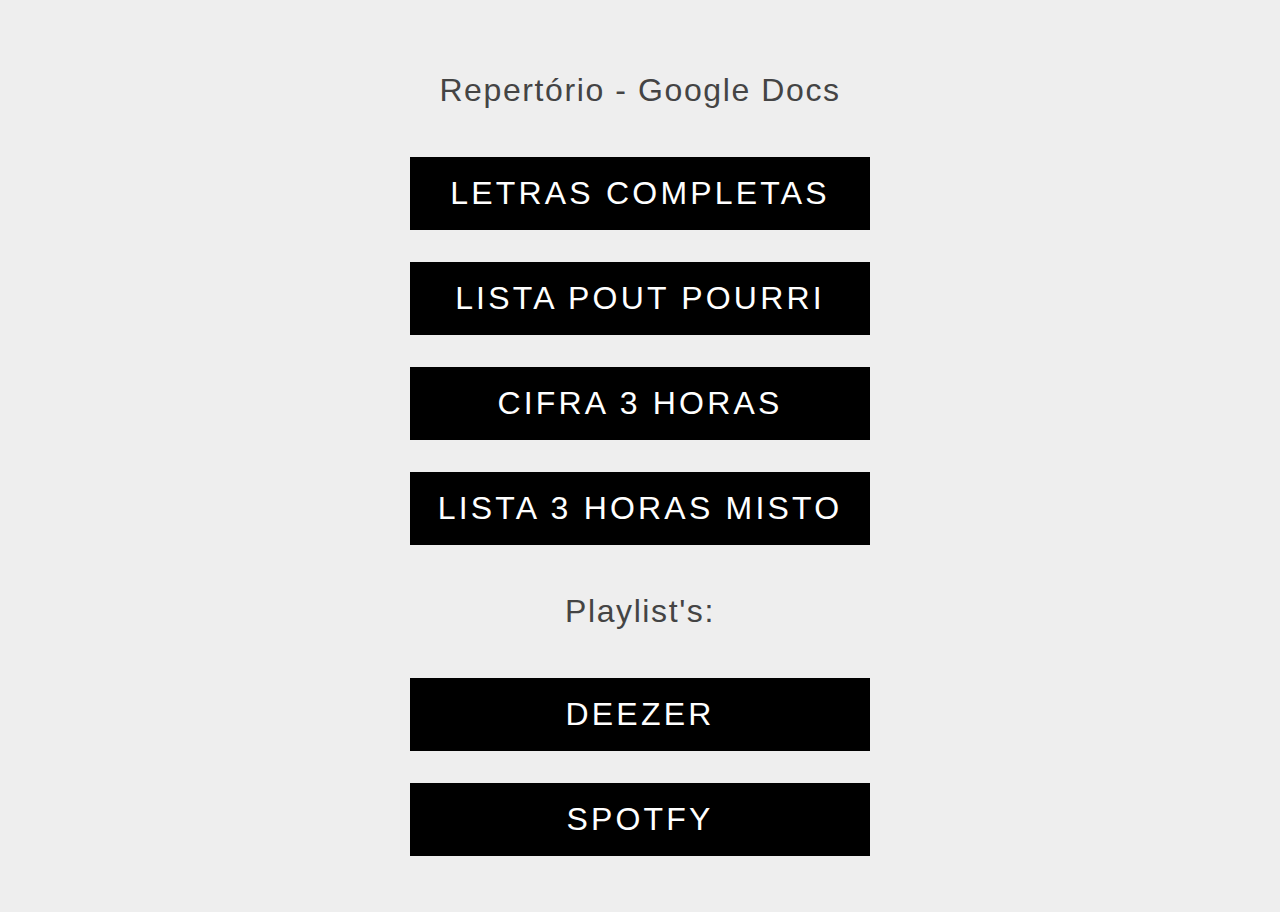
==== Da.html @ 327639a1 "Add files via upload" ====
<!DOCTYPE html>
<html lang="en">
  <head>
    <meta charset="utf-8">
    <title</title>
    <link rel="stylesheet" href="styles.css">
    <script src="script.js"></script>
  </head>
  <body>
  <div class="header">
 
    <div class="buttons">
      <div class="container">
          <p>Repertório - Google Docs</p>
          <a href="https://drive.google.com/file/d/1I44dXj4pL5qdwaJZrXx59qGWSLvdZuRq/view?usp=sharing" class="btn effect01" target="_blank"><span>Letras completas</span></a>

          <a href="https://drive.google.com/file/d/1FVyKvj0hWnA4WNjpBApcu373ISAxFYow/view?usp=sharing" class="btn effect01" target="_blank"><span>Lista Pout pourri</span></a>

          <a href="https://drive.google.com/file/d/1z45pL8S-TsSsIxevLZTQCcaUj5z6fk9y/view?usp=sharing" class="btn effect01" target="_blank"><span>Cifra 3 Horas</span></a>

          <a href="https://drive.google.com/file/d/1pCEo2ERZoeNnTLkW-QahH-hn3t0OeWMA/view?usp=sharing" class="btn effect01" target="_blank"><span>Lista 3 horas misto</span></a>


          <p>Playlist's: </p>
          <a href="https://deezer.page.link/TAkgPkpKcXKCPQ6i7" class="btn effect01" target="_blank"><span>Deezer</span></a>

          <a href="https://link.tospotify.com/RoN2WBa2ibb" class="btn effect01" target="_blank"><span>Spotfy</span></a>
          
      </div>
    </div>

  </div>
  </body>
</html>
---- styles.css ----
* {
  margin: 0;
  padding: 0;
}

html,
body {
  box-sizing: border-box;
  height: 100%;
  width: 100%;
}

body {
  background: #eee;
  font-family: 'Noto Sans JP', sans-serif;
  font-weight: 400;
  font-weight: 400;

 

}

.header {
  width: 100%;
  height: 100%;
  background-image: url('https://lh3.googleusercontent.com/[base64]w1189-h787-no?authuser=0');
  background-repeat: no-repeat;

  background-repeat: no-repeat;
  background-position: center;
}

.buttons {
  display: flex;
  flex-direction: row;
  flex-wrap: wrap;
  justify-content: center;
  text-align: center;
  width: 100%;
  height: 100%;
  margin: 0 auto;
/*   padding: 2em 0em; */
}

.container {
  align-items: center;
  display: flex;
  flex-direction: column;
  justify-content: center;
  text-align: center;
  background-color: transparent;
  padding:  40px 0px;

}

h1 {
  text-align: left;
  color: #444;
  letter-spacing: 0.05em;
  margin: 0 0 0.4em;
  font-size: 1em;
}

p {
  text-align: left;
  color: #444;
  letter-spacing: 0.05em;
  font-size: 2em;
  margin: 1em 0 1em 0;
}


.btn {
  letter-spacing: 0.1em;
  cursor: pointer;
  font-size: 2em;
  font-weight: 400;
  line-height: 45px;

  position: relative;
  text-decoration: none;
  text-transform: uppercase;
  width: 100%;
  margin: 0.5em 0 0.5em 0;

  padding: 10px;
}
.btn:hover {
  text-decoration: none;
}

/*btn_background*/
.effect01 {
  color: #FFF;
  border: 4px solid #000;
  box-shadow:0px 0px 0px 1px #000 inset;
  background-color: #000;
  overflow: hidden;
  position: relative;
  transition: all 0.3s ease-in-out;
}
.effect01:hover {
  border: 4px solid #666;
  background-color: #FFF;
  box-shadow:0px 0px 0px 4px #EEE inset;
}

/*btn_text*/
.effect01 span {
  transition: all 0.2s ease-out;
  z-index: 2;
}
.effect01:hover span{
  letter-spacing: 0.13em;
  color: #333;
}

/*highlight*/
.effect01:after {
  background: #FFF;
  border: 0px solid #000;
  content: "";
  height: 155px;
  left: -75px;
  opacity: .8;
  position: absolute;
  top: -50px;
  -webkit-transform: rotate(35deg);
          transform: rotate(35deg);
  width: 50px;
  transition: all 1s cubic-bezier(0.075, 0.82, 0.165, 1);/*easeOutCirc*/
  z-index: 1;
}
.effect01:hover:after {
  background: #FFF;
  border: 20px solid #000;
  opacity: 0;
  left: 120%;
  -webkit-transform: rotate(40deg);
          transform: rotate(40deg);
}
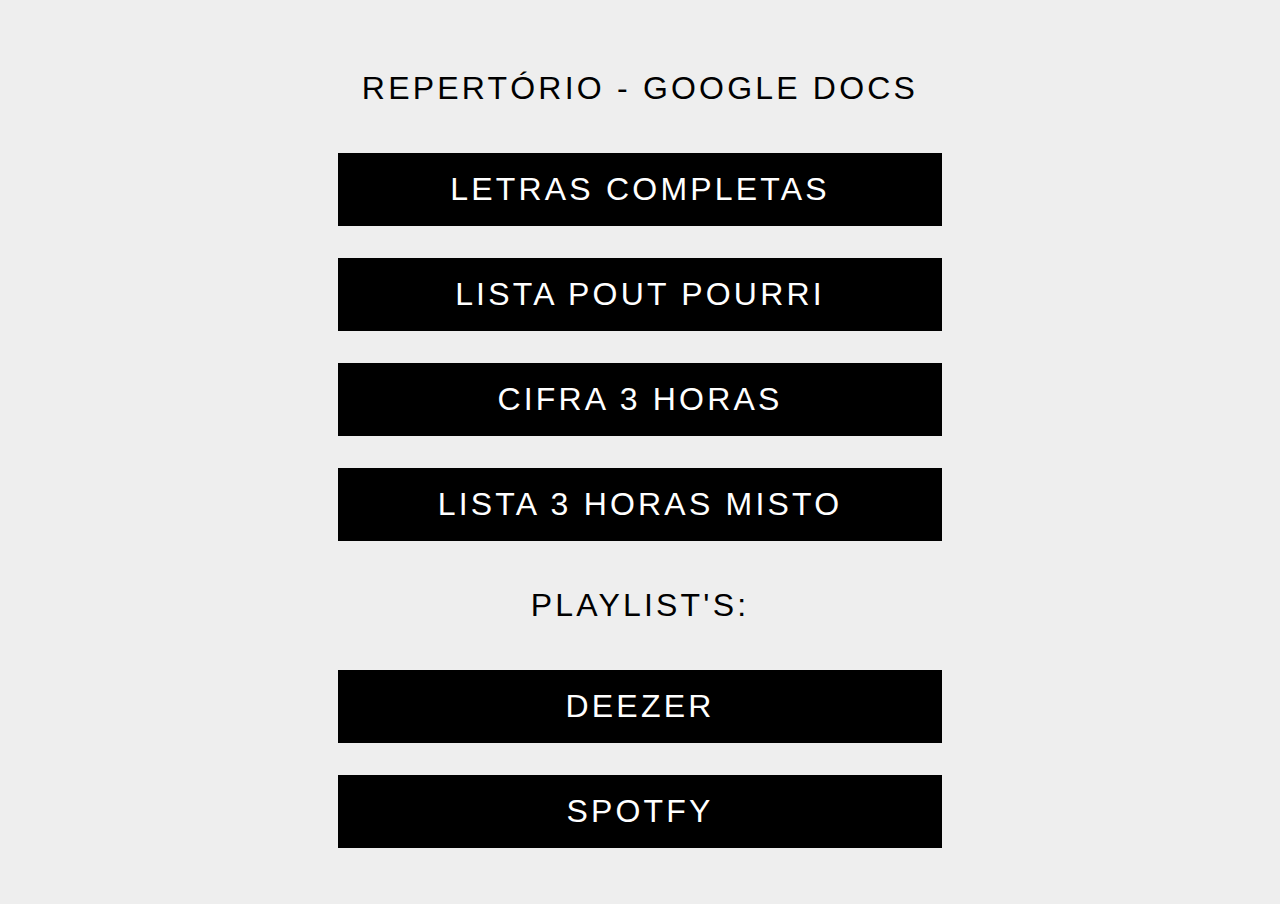
==== commit 357bc185: "Add files via upload" ====
--- a/Da.html
+++ b/Da.html
@@ -8,9 +8,11 @@
   </head>
   <body>
   <div class="header">
+   
  
     <div class="buttons">
       <div class="container">
+      
           <p>Repertório - Google Docs</p>
           <a href="https://drive.google.com/file/d/1I44dXj4pL5qdwaJZrXx59qGWSLvdZuRq/view?usp=sharing" class="btn effect01" target="_blank"><span>Letras completas</span></a>
 
--- a/styles.css
+++ b/styles.css
@@ -23,12 +23,15 @@
 .header {
   width: 100%;
   height: 100%;
-  background-image: url('https://lh3.googleusercontent.com/[base64]w1189-h787-no?authuser=0');
+  background-image: url('https://lh3.googleusercontent.com/[base64]w501-h890-no?authuser=0');
   background-repeat: no-repeat;
 
-  background-repeat: no-repeat;
+  background-size: 100%;
+  background-attachment: scroll;
   background-position: center;
+  
 }
+
 
 .buttons {
   display: flex;
@@ -58,15 +61,24 @@
   color: #444;
   letter-spacing: 0.05em;
   margin: 0 0 0.4em;
-  font-size: 1em;
+  font-size: 2em;
 }
 
 p {
-  text-align: left;
-  color: #444;
-  letter-spacing: 0.05em;
+  letter-spacing: 0.1em;
+  cursor: pointer;
   font-size: 2em;
-  margin: 1em 0 1em 0;
+  font-weight: 400;
+  line-height: 45px;
+
+  position: relative;
+  text-decoration: none;
+  text-transform: uppercase;
+  width: 100%;
+  margin: 0.5em 0 0.5em 0;
+
+  padding: 10px;
+
 }
 
 
